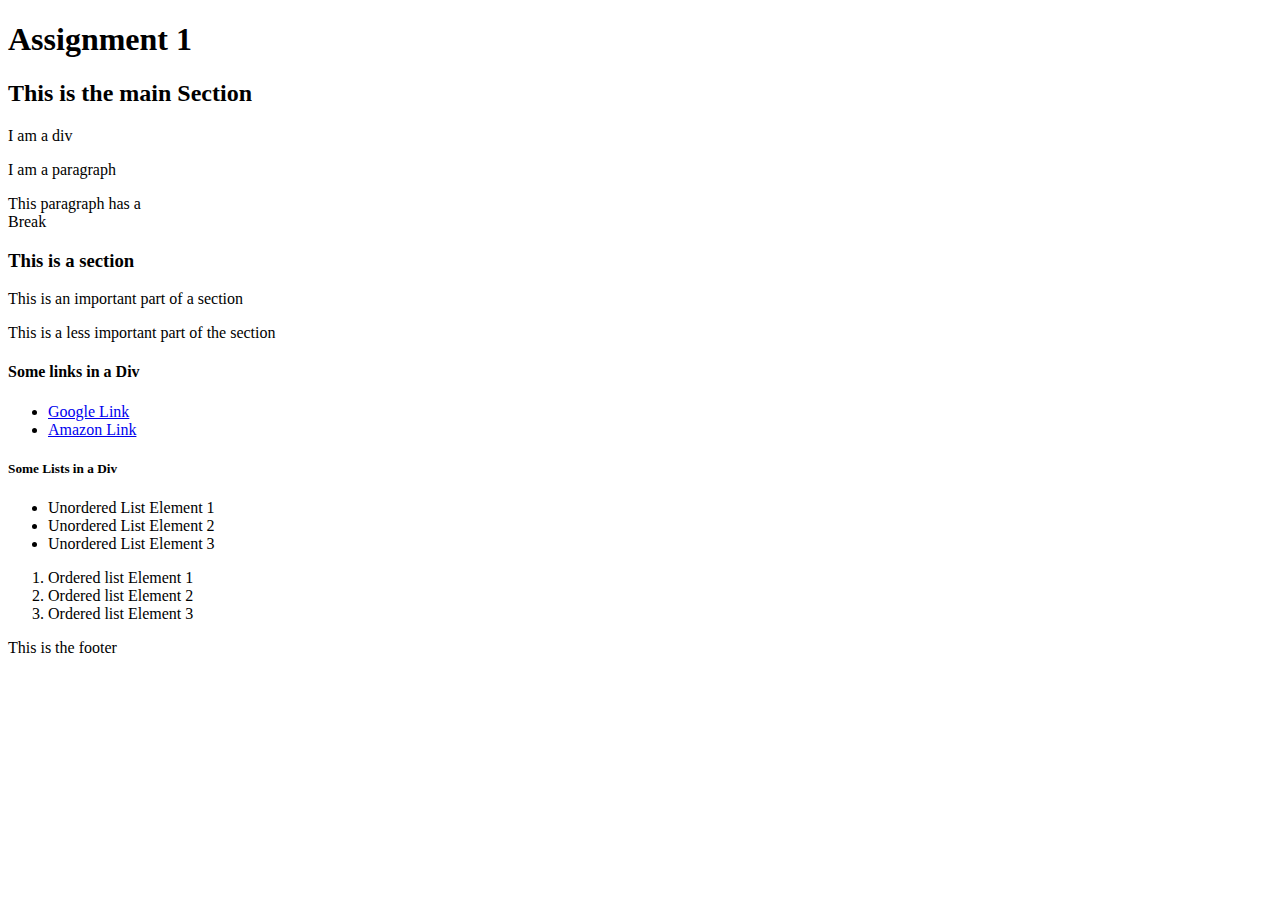
==== lib2024/assg-1/index.html @ 37407702 "Week 2" ====
<!DOCTYPE html>
<html lang="en-ca">
<head>
  <meta charset="utf-8">
  <title>assg-1</title>
</head>
<body>
  <header>
    <h1>Assignment 1</h1>
  </header>
  <main>
    <h2>This is the main Section</h2>
      <div>I am a div</div>
        <p>I am a paragraph</p>
        <p>This paragraph has a <br>Break</p>
      <section>
        <h3>This is a section</h3>
          <p>This is an important part of a section</p>
          <p>This is a less important part of the section</p>
        <div>
          <h4>Some links in a Div</h4>
            <ul>
              <li>
                <a href="https://google.com">Google Link</a>
              </li>
              <li>
                <a href="https://amazon.ca">Amazon Link</a>
              </li>
            </ul>
        </div>
        <div>
          <h5>Some Lists in a Div</h5>
            <ul>
              <li>Unordered List Element 1</li>
              <li>Unordered List Element 2</li>
              <li>Unordered List Element 3</li>
            </ul>
            <ol>
              <li>Ordered list Element 1</li>
              <li>Ordered list Element 2</li>
              <li>Ordered list Element 3</li>
            </ol>
        </div>
      </section>
  </main>
  <footer>This is the footer</footer>
</body>
</html>
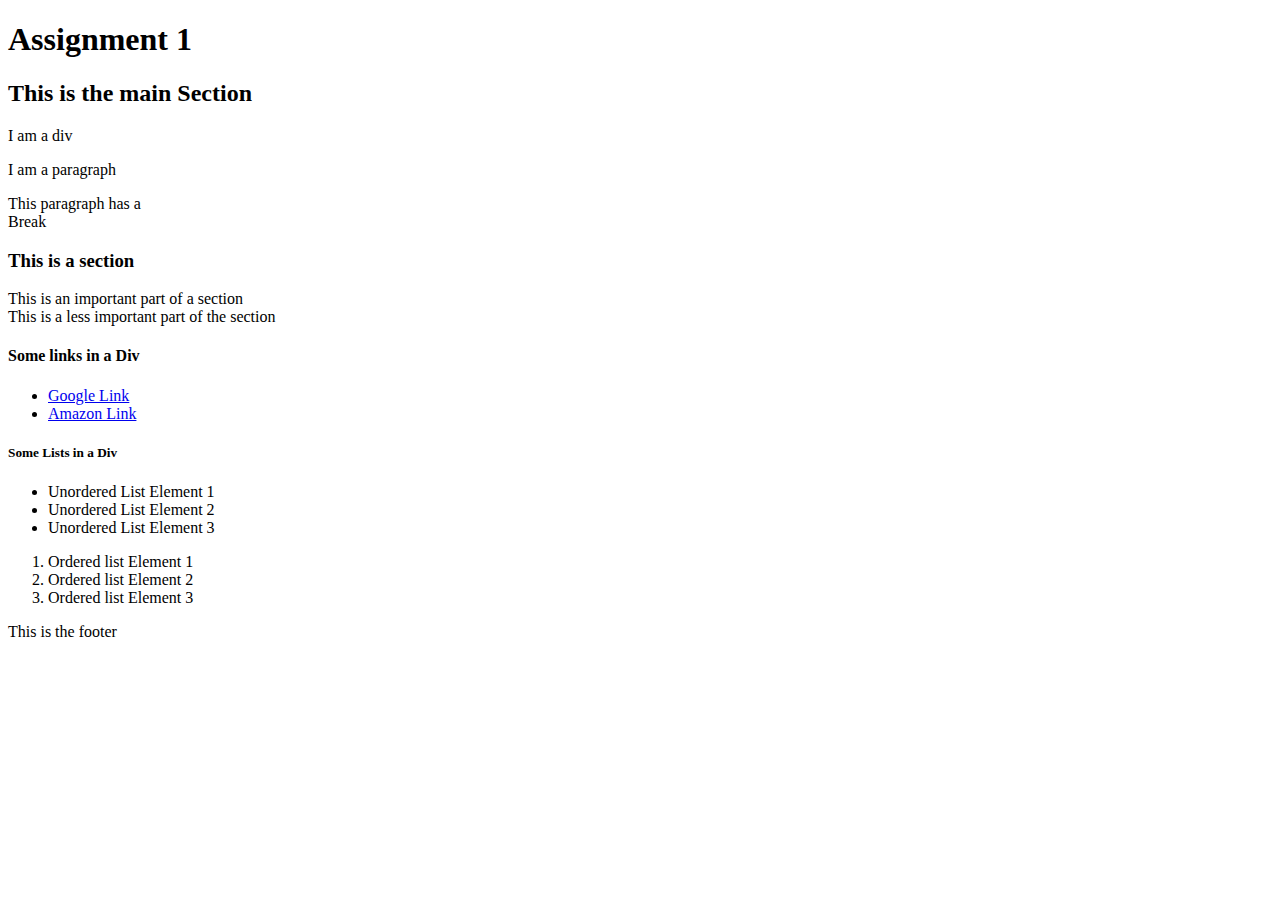
==== commit 63757e8a: "Week 2" ====
--- a/lib2024/assg-1/index.html
+++ b/lib2024/assg-1/index.html
@@ -15,20 +15,21 @@
         <p>This paragraph has a <br>Break</p>
       <section>
         <h3>This is a section</h3>
-          <p>This is an important part of a section</p>
-          <p>This is a less important part of the section</p>
-        <div>
+          <p>This is an important part of a section 
+          <br>This is a less important part of the section</p>
+       </section>
+       <div>
           <h4>Some links in a Div</h4>
-            <ul>
-              <li>
-                <a href="https://google.com">Google Link</a>
-              </li>
-              <li>
-                <a href="https://amazon.ca">Amazon Link</a>
-              </li>
-            </ul>
-        </div>
-        <div>
+              <ul>
+                <li>
+                  <a href="https://google.com">Google Link</a>
+                </li>
+                <li>
+                  <a href="https://amazon.ca">Amazon Link</a>
+                </li>
+              </ul>
+      </div>
+       <div>
           <h5>Some Lists in a Div</h5>
             <ul>
               <li>Unordered List Element 1</li>
@@ -40,8 +41,7 @@
               <li>Ordered list Element 2</li>
               <li>Ordered list Element 3</li>
             </ol>
-        </div>
-      </section>
+      </div>
   </main>
   <footer>This is the footer</footer>
 </body>
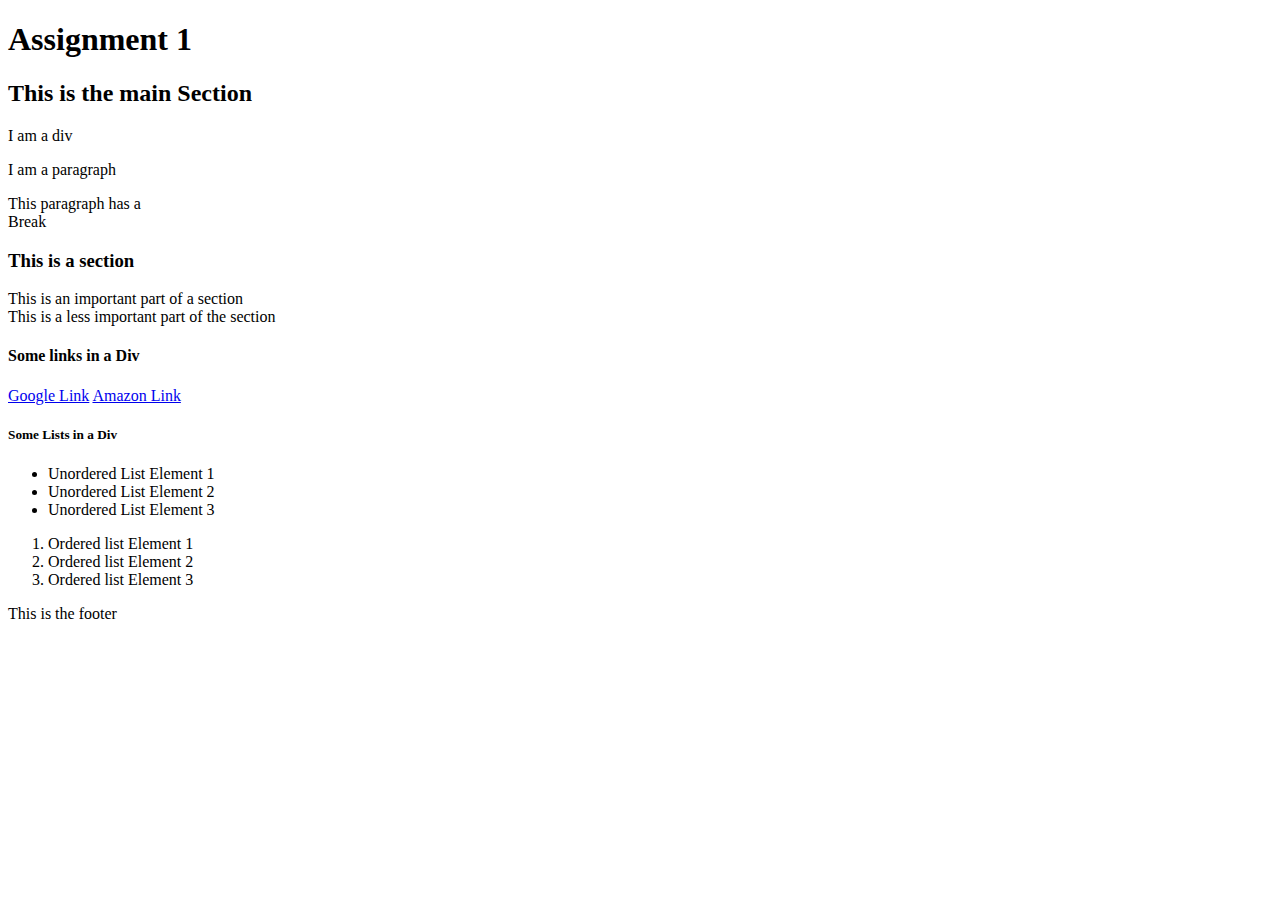
==== commit 2dc00c29: "Week 2" ====
--- a/lib2024/assg-1/index.html
+++ b/lib2024/assg-1/index.html
@@ -20,14 +20,8 @@
        </section>
        <div>
           <h4>Some links in a Div</h4>
-              <ul>
-                <li>
-                  <a href="https://google.com">Google Link</a>
-                </li>
-                <li>
-                  <a href="https://amazon.ca">Amazon Link</a>
-                </li>
-              </ul>
+            <a href="https://google.com">Google Link</a>
+            <a href="https://amazon.ca">Amazon Link</a>
       </div>
        <div>
           <h5>Some Lists in a Div</h5>
